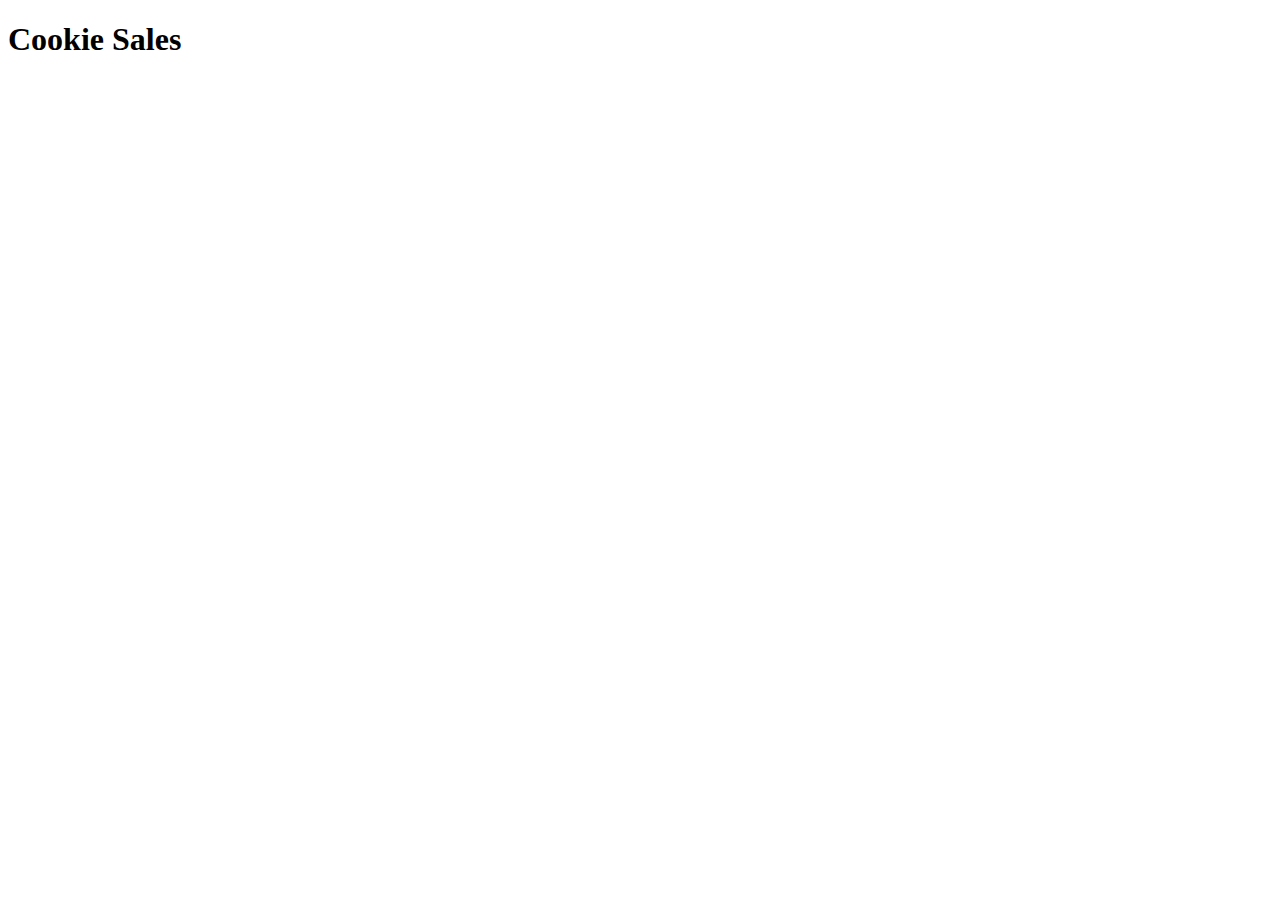
==== sales.html @ 0a8015cf "Initial Commit" ====
<!DOCTYPE html>
<html lang="en">
<head>
  <meta charset="UTF-8">
  <meta http-equiv="X-UA-Compatible" content="IE=edge">
  <meta name="viewport" content="width=device-width, initial-scale=1.0">
  <link rel="stylesheet" href="style.css">
  <title>Document</title>
</head>
<body>
  <h1>Cookie Sales</h1>
  

  <script src="app.js"></script>
</body>
</html>
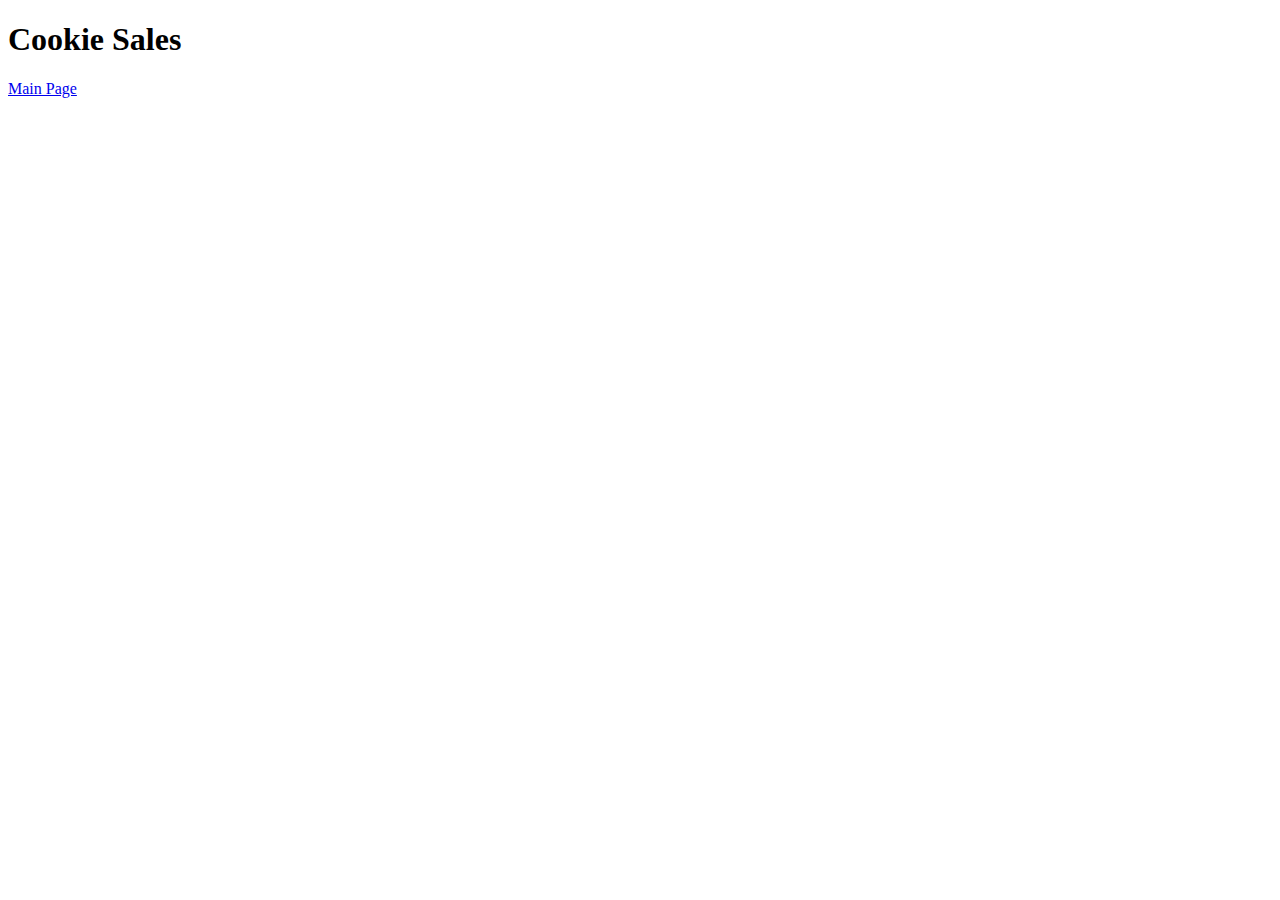
==== commit cf82a5d6: "more progress on lab 6" ====
--- a/sales.html
+++ b/sales.html
@@ -9,6 +9,7 @@
 </head>
 <body>
   <h1>Cookie Sales</h1>
+  <a href="index.html">Main Page</a>
   
 
   <script src="app.js"></script>
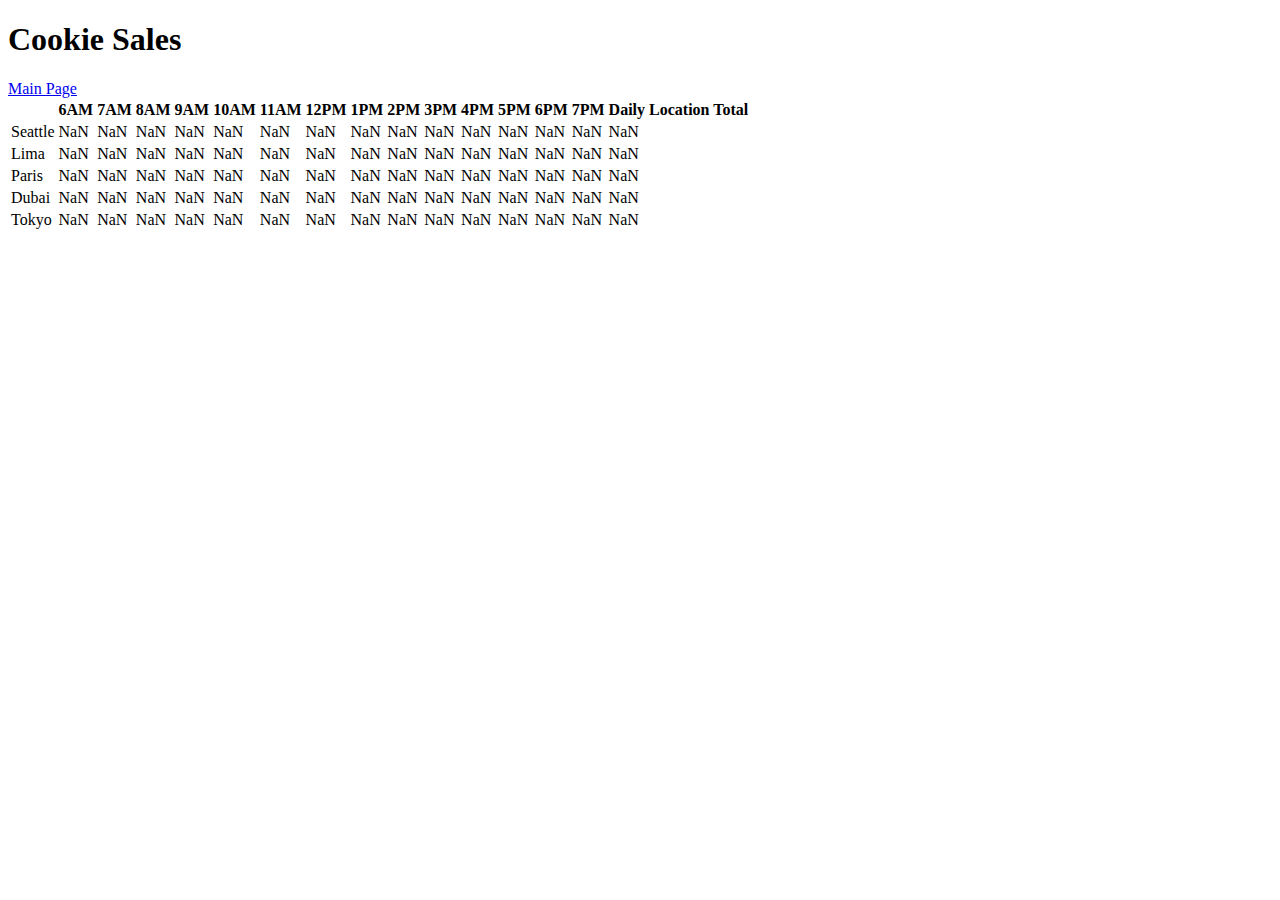
==== commit 190d2e0a: "Finish part of lab 7" ====
--- a/sales.html
+++ b/sales.html
@@ -10,7 +10,9 @@
 <body>
   <h1>Cookie Sales</h1>
   <a href="index.html">Main Page</a>
-  
+  <table id="sales-data">
+    
+  </table>
 
   <script src="app.js"></script>
 </body>
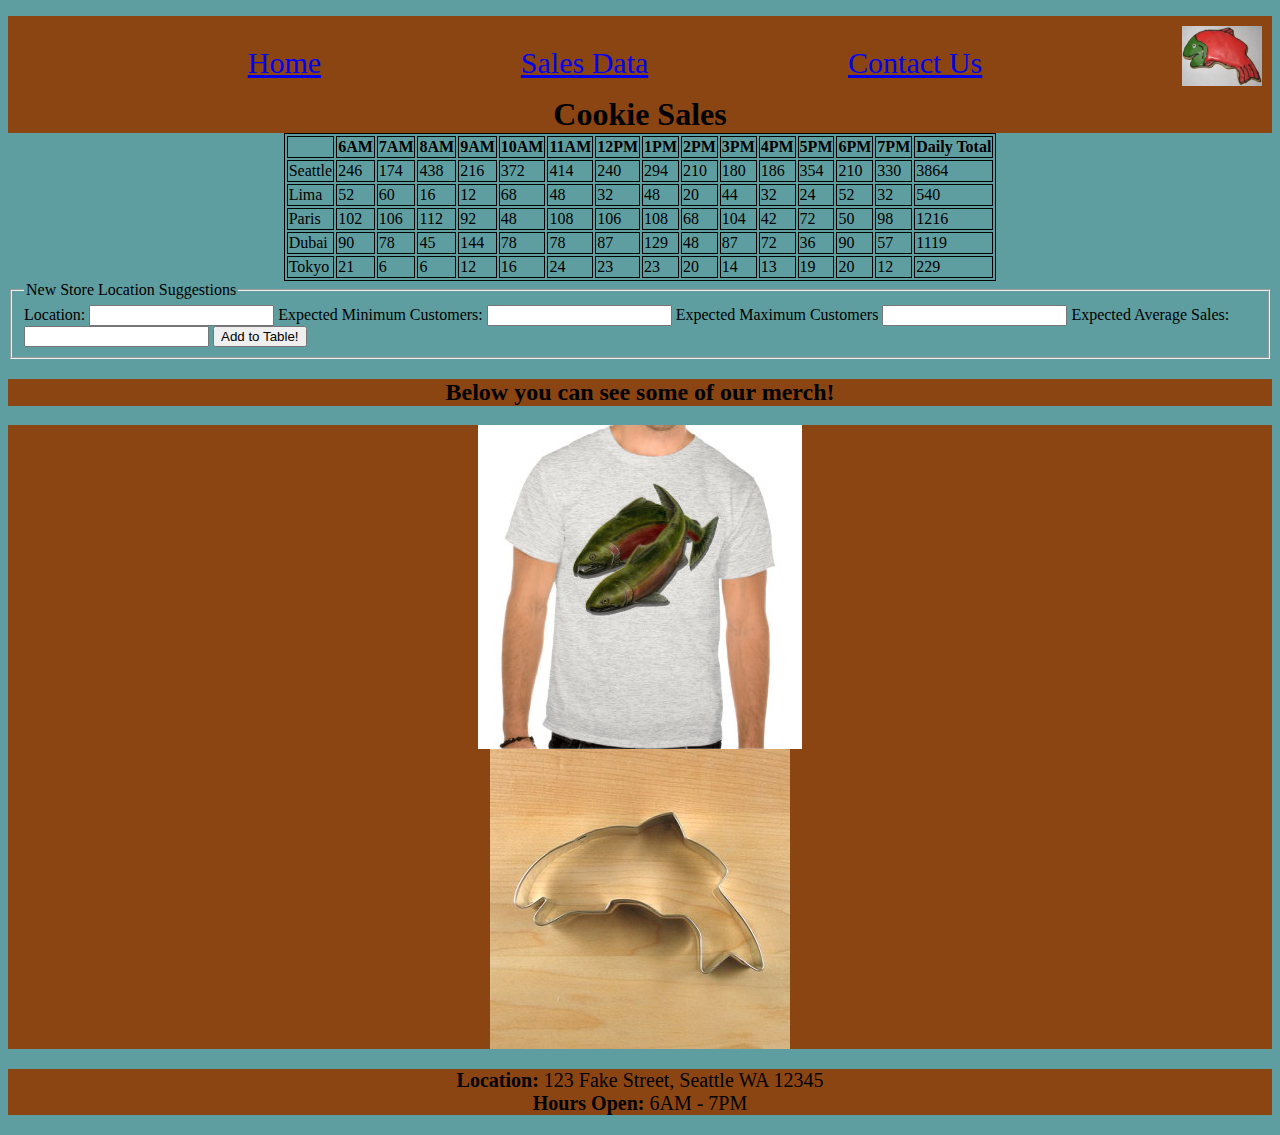
==== commit 8bfa5400: "Finished CSS & HTML Lab 9" ====
--- a/sales.html
+++ b/sales.html
@@ -8,12 +8,50 @@
   <title>Document</title>
 </head>
 <body>
+  <header>
+    <nav>
+      <img id="logo" src="/images/frosted-cookie.jpg">
+      <ul>
+        <li><a href="index.html">Home</a></li>
+        <li><a href="sales.html">Sales Data</a></li>
+        <li><a href="contact.html">Contact Us</a></li>
+      </ul>
+    </nav>
+  </header>
   <h1>Cookie Sales</h1>
-  <a href="index.html">Main Page</a>
-  <table id="sales-data">
-    
-  </table>
-
+  <table id="sales-data"></table>
+  <div id="stores">
+  </div>
+      <form id="addStore">
+        <fieldset>
+          <legend>New Store Location Suggestions</legend>
+  
+          <label for="Location">Location:</label>
+          <input type="text" name="Location" required>
+  
+          <label for="minCust">Expected Minimum Customers:</label>
+          <input type="number" name="minCust" required>
+  
+          <label for="maxCust">Expected Maximum Customers</label>
+          <input type="number" name="maxCust" required>
+  
+          <label for="avgSales">Expected Average Sales:</label>
+          <input type="number" step="0.1" name="avgSales" required>
+  
+          <input type="submit" value="Add to Table!">
+        </fieldset>
+      </form>
+    <h2>Below you can see some of our merch!</h2>
+    <section id="merch">
+      <img src="/images/shirt.jpg">
+      <img src="/images/cutter.jpeg">
+    </section>
+    <footer>
+      <p>
+        <strong>Location:</strong> 123 Fake Street, Seattle WA 12345 <br>
+        <strong>Hours Open:</strong> 6AM - 7PM
+      </p>
+    </footer>
   <script src="app.js"></script>
 </body>
 </html>--- a/style.css
+++ b/style.css
@@ -0,0 +1,80 @@
+
+header {
+  height:80px;
+  width:100%;
+  background-color: saddlebrown;
+}
+
+header nav ul {
+  display:flex;
+  flex-direction:row;
+  align-self: center;
+  justify-content: center;
+  justify-content: space-evenly;
+  list-style:none;
+}
+
+header nav ul li {
+  margin-top:30px;
+  font-size:30px;
+}
+
+#logo {
+  float:right;
+  margin-top:10px;
+  margin-right:10px;
+  height:60px;
+  width:80px;
+}
+table {
+  margin:auto;
+}
+
+table, th, td{
+  border:1px solid;
+  align-items: center;
+}
+
+body{
+  background-color: cadetblue;
+}
+
+h1 {
+  text-align: center;
+  background-color: saddlebrown;
+  margin:auto;
+}
+h2{
+  background-color: saddlebrown;
+  text-align: center;
+}
+body img {
+  display:block;
+  margin:auto;
+}
+#about p {
+  width:75%;
+  margin:auto;
+}
+#Contacts {
+  background-color: saddlebrown;
+  list-style-type: none;
+  width: 70%;
+  margin-left:auto;
+  margin-right:auto;
+  text-align:center;
+  font-size:25px;
+} 
+footer {
+  background-color: saddlebrown;
+  width:100%;
+  text-align: center;
+  margin:auto;
+  font-size: 20px;
+}
+
+#merch {
+  background-color: saddlebrown;
+  text-align:center;
+  margin:auto;
+}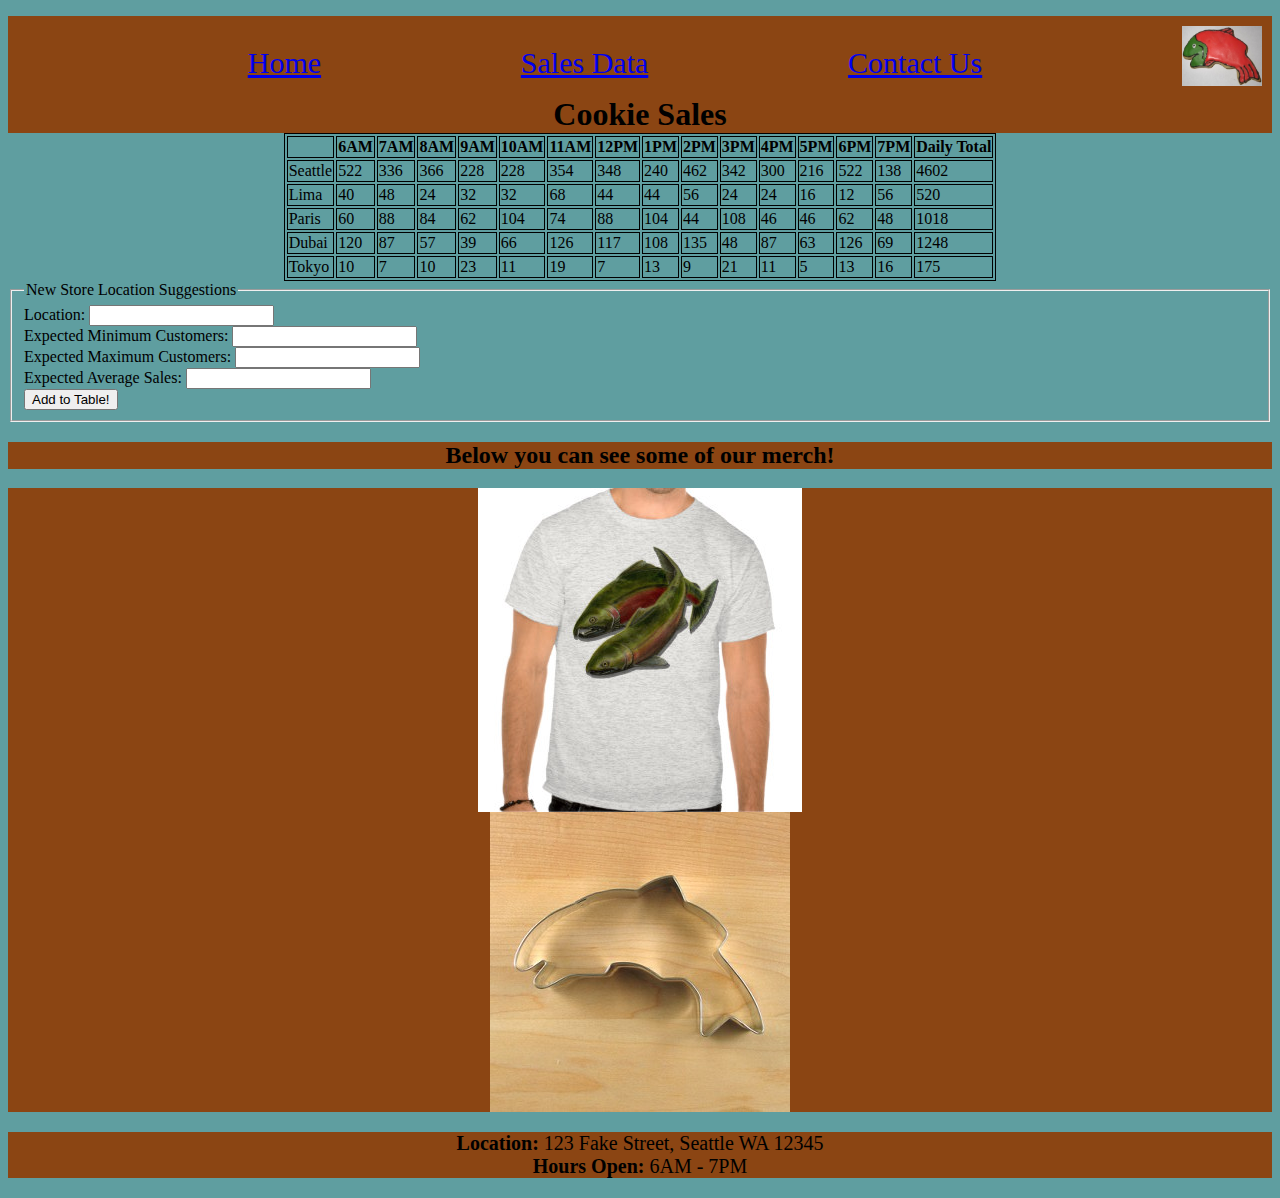
==== commit 591a6501: "Further Troubleshooting on Footer Render" ====
--- a/sales.html
+++ b/sales.html
@@ -27,16 +27,16 @@
           <legend>New Store Location Suggestions</legend>
   
           <label for="Location">Location:</label>
-          <input type="text" name="Location" required>
+          <input type="text" name="Location" required><br>
   
           <label for="minCust">Expected Minimum Customers:</label>
-          <input type="number" name="minCust" required>
+          <input type="number" name="minCust" required><br>
   
-          <label for="maxCust">Expected Maximum Customers</label>
-          <input type="number" name="maxCust" required>
+          <label for="maxCust">Expected Maximum Customers:</label>
+          <input type="number" name="maxCust" required><br>
   
           <label for="avgSales">Expected Average Sales:</label>
-          <input type="number" step="0.1" name="avgSales" required>
+          <input type="number" step="0.1" name="avgSales" required><br>
   
           <input type="submit" value="Add to Table!">
         </fieldset>
